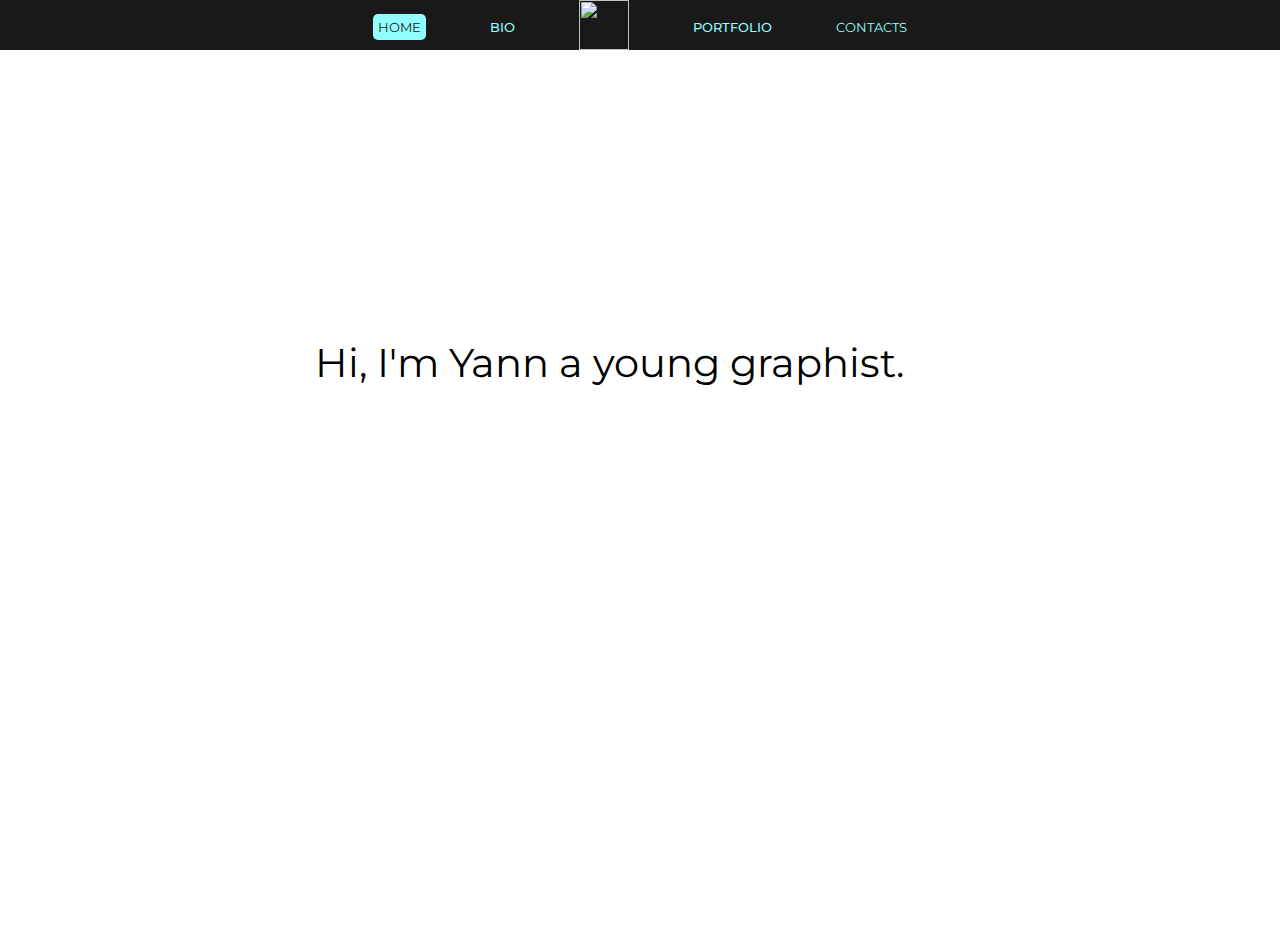
==== index.html @ f4b04c4e "Add files via upload" ====
<!DOCTYPE html>
<html lang="en">
<head>
    <meta charset="UTF-8">
    <meta http-equiv="X-UA-Compatible" content="IE=edge">
    <meta name="viewport" content="width=device-width, initial-scale=1.0">
    <link rel="stylesheet" href="./css/style.css">
    <link rel="preconnect" href="https://fonts.googleapis.com">
    <link rel="preconnect" href="https://fonts.gstatic.com" crossorigin>
    <link href="https://fonts.googleapis.com/css2?family=Montserrat:wght@500&display=swap" rel="stylesheet">
    <link href="https://fonts.googleapis.com/css2?family=Montserrat:wght@400;500&display=swap" rel="stylesheet">
    <link rel="icon" href="./image/logo.jpg" type="image/icon">
    <title>Yann Mercadal Portfolio</title>
</head>
<body>
    <nav>

        <div class="nav-body">
            <ul>
                <li class="nav-item"> <a class="active-link" href="./index.html"> HOME </a></li>
                <li class="nav-item">BIO</li>
                <li><img class="nav-img" src="./image/logo.jpg" alt=""></li>
                <li class="nav-item">PORTFOLIO</li>
                <li class="nav-item"> <a href="./contact.html"> CONTACTS </a> </li> 
            </ul>
        </div>
    </nav>

    <div class="wrapper">
        <div class="first-text">
          <p>Hi, I'm Yann a young graphist.</p>
        </div>
        <div class="second-text">
            <p>You can scroll through my creation</p>
          </div>
    </div>


</body>
</html>
---- css/style.css ----
*{
    padding: 0;
    margin: 0;
    font-family: 'Montserrat', cursive;
    font-weight: 400;
}

@keyframes appear {
    from {
        width: 0;
    }
    to{
        opacity: 1;
    }
}

@keyframes nav-mounted {
    from {
        width: 0;
    }
    to{
        opacity: 1;
    }
}

body{
    background-color: white;
}

.img-long {
    
    object-fit: cover;
    object-position: 0 100%;
    width: 100%;
    height: 50vw;
}

a {
    text-decoration: none;
    color:#91FFFF;
}

nav {
    height: 50px;
    background-color: #191919;
}

.nav-img{
    width: 50px;
    height: 50px;
}

.nav-p{
    margin-left: 1%;
    font-size:x-large;
    color: #91FFFF;
    font-weight: 500;
}

.nav-head{
    display: flex;
    align-items: center;
    justify-content: center;
}

.nav-body{
    display: flex;
    align-items: center;
    justify-content: center;
}

.nav-body ul{
    display: flex;
    align-items: center;
    justify-content: center;
    list-style-type: none;
}

.nav-body li{
    font-size: small;
    color: #91FFFF;
    font-weight: 500;
    padding-right: 2.5vw;
    padding-left: 2.5vw;
    transition: all 500ms ease;
}

.nav-body .nav-item:hover{
    text-align: center;
    transition: all 500ms ease;
    transform: scale(1.5);
}

.img-high{
    position: absolute;
    width: 500px;
}

.contact{
    display: flex;
    align-items: center;
    justify-content: center;
    margin-top: 75px;
}

h1{
    
    letter-spacing: 0.2em;
    padding: 25px;
    border: solid #191919 10px;
    max-width: 50vw;
}

.wrapper {
    height: 100vh;
    background-image: url("../image/IMG_20220509_094039_219.jpg");
    background-position: center bottom;
    background-repeat: no-repeat;
    background-size: cover;
    display: grid;
    place-items: center;
    
}
  
.first-text {
    margin-top: 100px;
    width: 25ch;
    animation: appear 2s,steps(25);
    white-space: nowrap;
    overflow: hidden;
    font-size: 2.5em;
}

.second-text {
    opacity: 0;
    margin-top: -550px;
    width: 27ch;
    animation: appear 2s forwards,steps(27);
    animation-delay: 2s;
    white-space: nowrap;
    overflow: hidden;
    font-size: 2em;
}
  
.active-link{
    padding: 5px;
    text-decoration: none;
    color: inherit;
    background-color: #91FFFF;
    border-radius: 5px;
    color: #191919;
}
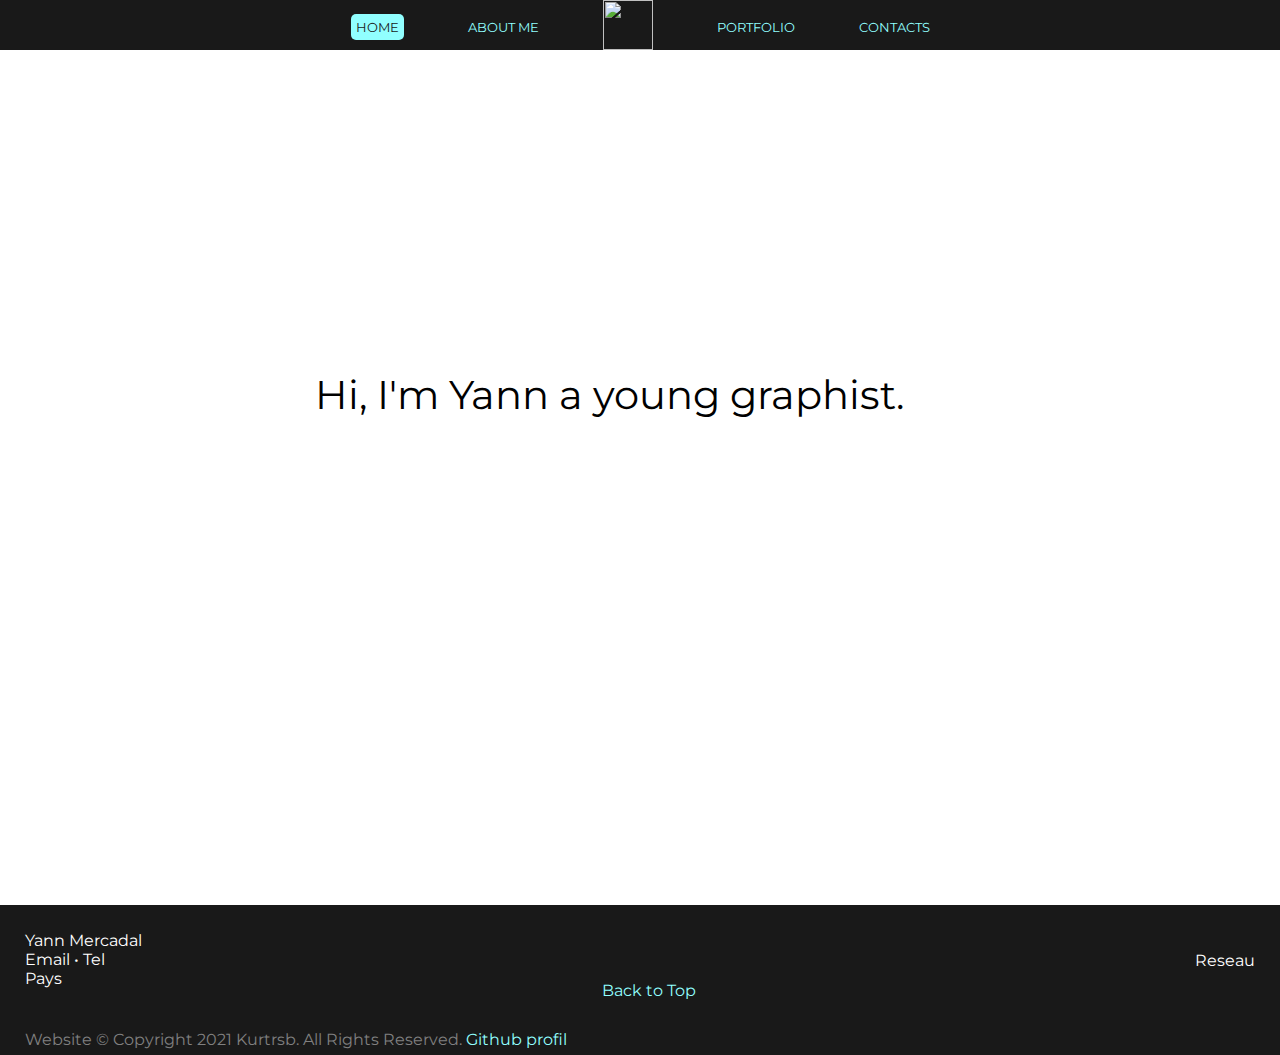
==== commit 36096ceb: "footer finish" ====
--- a/index.html
+++ b/index.html
@@ -13,28 +13,45 @@
     <title>Yann Mercadal Portfolio</title>
 </head>
 <body>
-    <nav>
+    <nav id="top">
 
         <div class="nav-body">
             <ul>
                 <li class="nav-item"> <a class="active-link" href="./index.html"> HOME </a></li>
-                <li class="nav-item">BIO</li>
-                <li><img class="nav-img" src="./image/logo.jpg" alt=""></li>
-                <li class="nav-item">PORTFOLIO</li>
+                <li class="nav-item"><a href="./aboutme.html">ABOUT ME </a></li>
+                <li class="nav-logo"> <a href="./index.html"><img class="nav-img" src="./image/logo.png" alt=""></a> </li>
+                <li class="nav-item"><a href="./portfolio.html">PORTFOLIO </a></li>
                 <li class="nav-item"> <a href="./contact.html"> CONTACTS </a> </li> 
             </ul>
         </div>
     </nav>
-
+    <div class="chest">
     <div class="wrapper">
         <div class="first-text">
           <p>Hi, I'm Yann a young graphist.</p>
         </div>
         <div class="second-text">
-            <p>You can scroll through my creation</p>
+            <p>You are on the Home page, take a look at my Portfolio</p>
           </div>
     </div>
+</div>
 
 
+    <footer>
+        <div class="inner">
+        
+            <div class="links">
+                <p class="links">Reseau</p>
+            </div>
+            <a  href="#top"><div class="back-to-top">Back to Top</div></a>
+            <div class="info">
+                <p>Yann Mercadal</p>
+                <p>Email • Tel</p>
+                <p>Pays</p>
+            </div>
+        </div>
+        <p class="cpright"> Website © Copyright 2021 Kurtrsb. All Rights Reserved. <a href="https://github.com/kurtrsb" target="_blank" rel="noopener noreferrer">Github profil</a></p>
+        
+    </footer>
 </body>
 </html>--- a/css/style.css
+++ b/css/style.css
@@ -3,6 +3,7 @@
     margin: 0;
     font-family: 'Montserrat', cursive;
     font-weight: 400;
+    scroll-behavior: smooth;
 }
 
 @keyframes appear {
@@ -14,17 +15,23 @@
     }
 }
 
-@keyframes nav-mounted {
-    from {
-        width: 0;
+@keyframes fadein {
+    from{
+        opacity: 0;
     }
     to{
         opacity: 1;
     }
 }
 
+html, body{
+    min-height: 100vh;
+}
+
 body{
     background-color: white;
+    display: flex;
+    flex-direction: column;
 }
 
 .img-long {
@@ -48,6 +55,11 @@
 .nav-img{
     width: 50px;
     height: 50px;
+}
+
+.nav-img:hover{
+    transition: all 1s ease;
+    transform: rotate(360deg);
 }
 
 .nav-p{
@@ -96,7 +108,7 @@
     width: 500px;
 }
 
-.contact{
+.title{
     display: flex;
     align-items: center;
     justify-content: center;
@@ -112,18 +124,19 @@
 }
 
 .wrapper {
-    height: 100vh;
+    min-height: 95vh;
     background-image: url("../image/IMG_20220509_094039_219.jpg");
     background-position: center bottom;
     background-repeat: no-repeat;
-    background-size: cover;
-    display: grid;
-    place-items: center;
-    
+    background-size:cover;
+    display: flex;
+    flex-flow: column wrap;
+    align-items: center;
+    justify-content: center;
 }
   
 .first-text {
-    margin-top: 100px;
+    margin-top: -10vw;
     width: 25ch;
     animation: appear 2s,steps(25);
     white-space: nowrap;
@@ -133,9 +146,8 @@
 
 .second-text {
     opacity: 0;
-    margin-top: -550px;
-    width: 27ch;
-    animation: appear 2s forwards,steps(27);
+    width: 41ch;
+    animation: appear 2s forwards,steps(41);
     animation-delay: 2s;
     white-space: nowrap;
     overflow: hidden;
@@ -151,3 +163,93 @@
     color: #191919;
 }
 
+.chest{
+    min-height: 100%;
+}
+
+footer{
+    margin-top: auto;
+    height: 150px;
+    width: 100%;
+    background-color: #191919;
+    display: flex;
+    justify-content: center;
+    flex-direction: column;
+}
+
+.bio{
+    margin: 5vw;
+    display: flex;
+    align-items: center;
+    justify-content: center;
+    flex-flow: row wrap;
+}
+
+.fr, .en{
+    opacity: 0;
+    margin: 2.5vw;
+    padding: 25px;
+    padding-top: 30px;
+    border: solid #191919 5px;
+    max-width: 25vw;
+    animation: fadein 4s forwards;
+    animation-delay: 1s;
+}
+
+.fr .logo{
+    margin-top: -35px;
+    margin-left: -30px;
+    position: absolute;
+    width: 25px;
+    height: 25px;
+    background-image: url("../image/france.png");
+    background-repeat: no-repeat;
+    background-size: contain;
+    border: solid #191919 5px;
+}
+
+.en .logo{
+    margin-top: -35px;
+    margin-left: -30px;
+    position: absolute;
+    width: 25px;
+    height: 25px;
+    background-image: url("../image/united-kingdom.png");
+    background-repeat: no-repeat;
+    background-size: contain;
+    border: solid #191919 5px;
+}
+
+.back-to-top{
+    margin-right: 40px;
+    padding-top: 70px;
+    color: white;
+    color: #91FFFF;
+    background-image: url("../image/up-arrow.png");
+    background-repeat: no-repeat;
+    background-position: 50% 0;
+    width: fit-content;
+}
+
+footer .cpright{
+    margin: 30px 25px 0px;
+    color:  grey;
+}
+
+.inner{
+    margin: 0 25px;
+    color: white;
+    display: flex;
+    flex-direction: row-reverse;
+    justify-content: space-between;
+    
+}
+
+.inner .links, .inner .info{
+    padding-top: 20px;
+}
+
+
+
+
+
